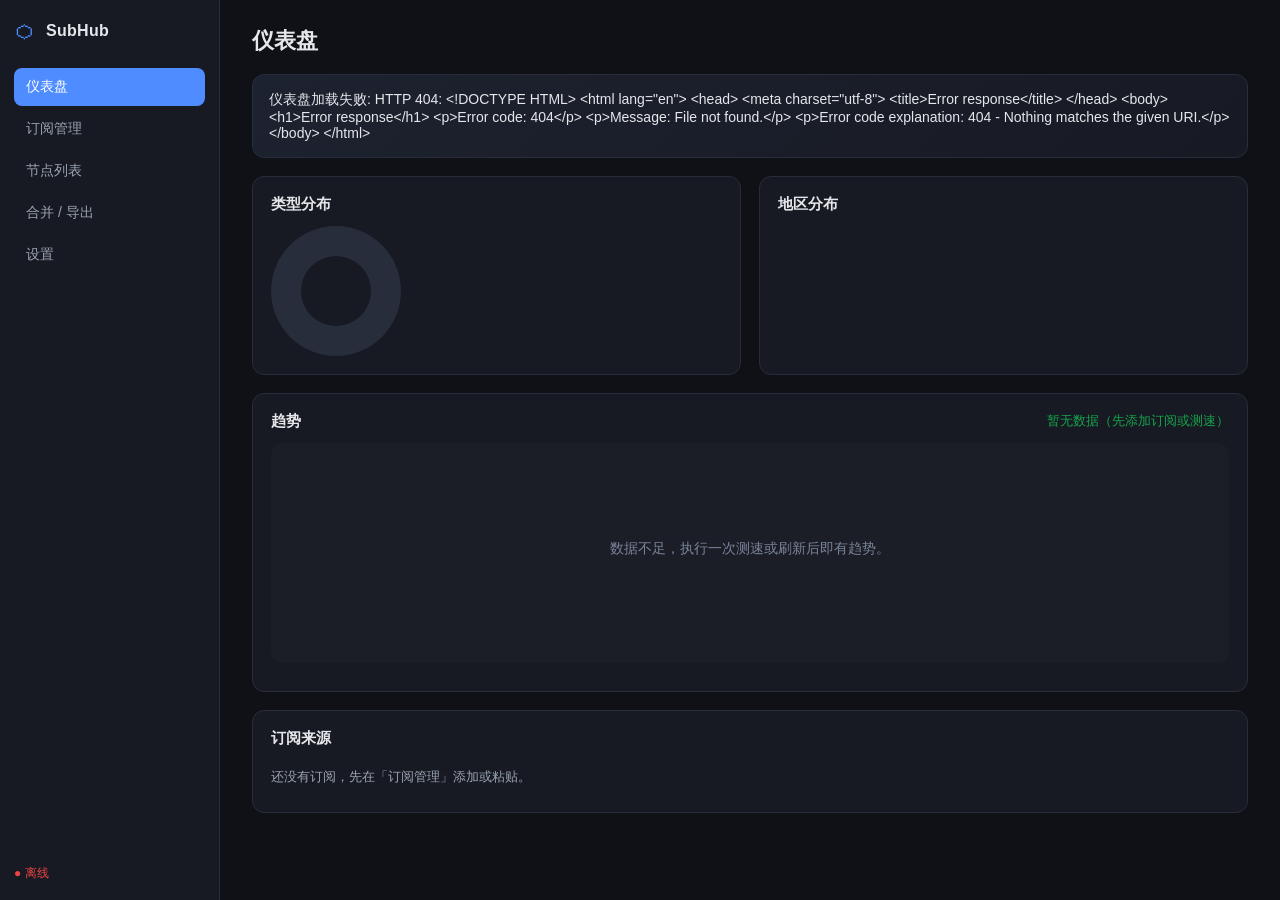
==== webui/index.html @ 2d985377 "P11: 地区识别增强 + 测速 SSE 进度 + 405 修复；清理冗余文件并更新文档 - region() 4 级匹配(国旗/全名/机场码/2字母码+前缀变体)，真实库 OTHER 1122->7" ====
<!DOCTYPE html>
<html lang="zh-CN">
<head>
  <meta charset="UTF-8" />
  <meta name="viewport" content="width=device-width, initial-scale=1.0" />
  <title>SubHub</title>
  <link rel="stylesheet" href="style.css" />
</head>
<body>
  <div id="app">
    <aside class="sidebar">
      <div class="brand">
        <span class="logo">⬡</span>
        <span class="brand-name">SubHub</span>
      </div>
      <nav>
        <button class="nav-item active" data-view="dashboard">仪表盘</button>
        <button class="nav-item" data-view="subscriptions">订阅管理</button>
        <button class="nav-item" data-view="nodes">节点列表</button>
        <button class="nav-item" data-view="merge">合并 / 导出</button>
        <button class="nav-item" data-view="settings">设置</button>
      </nav>
      <div class="status" id="status">● 正在连接…</div>
    </aside>

    <main class="content">
      <!-- Global progress / hint banner (shown during long ops) -->
      <div id="progress" class="progress hidden" role="status" aria-live="polite">
        <span class="spinner"></span>
        <span id="progress-text">处理中…</span>
        <span class="bar"></span>
        <!-- 测速实时进度（仅测速时显示） -->
        <div id="progress-detail" class="progress-detail hidden">
          <div class="progress-track"><div id="progress-fill" class="progress-fill"></div></div>
          <div id="progress-current" class="progress-current"></div>
        </div>
      </div>

      <!-- Dashboard -->
      <section class="view active" id="view-dashboard">
        <h1>仪表盘</h1>
        <div class="cards" id="dash-cards"></div>
        <div class="grid2">
          <div class="panel">
            <h2>类型分布</h2>
            <div class="donut-wrap">
              <div class="donut" id="type-donut"></div>
              <div class="legend" id="type-legend"></div>
            </div>
          </div>
        <div class="panel">
          <h2>地区分布</h2>
          <div id="by-region" class="bars"></div>
        </div>
      </div>
      <div class="panel">
        <div class="panel-head">
          <h2>趋势</h2>
          <span class="result" id="trend-info"></span>
        </div>
        <svg id="trend-svg" class="trend-svg"></svg>
        <div class="trend-legend" id="trend-legend"></div>
      </div>
        <div class="panel">
          <h2>订阅来源</h2>
          <div id="sub-list" class="sub-list"></div>
        </div>
      </section>

      <!-- Subscriptions -->
      <section class="view" id="view-subscriptions">
        <h1>订阅管理</h1>
        <div class="panel">
          <h2>批量添加订阅</h2>
          <p class="hint">每行一个订阅链接，支持 clash / sing-box / v2ray / base64 格式。添加后会自动测速并进行健康度检测。</p>
          <textarea id="sub-urls" rows="6" placeholder="https://example.com/clash&#10;https://example.com/v2ray"></textarea>
          <div class="row">
            <button class="btn primary" id="btn-add">添加订阅</button>
            <span id="add-result" class="result"></span>
          </div>
        </div>
        <div class="panel">
          <h2>粘贴节点内容</h2>
          <p class="hint">直接粘贴节点 URI 或 clash / sing-box 文本（属于本地订阅，不会再次抓取）。可填写下方名称，便于在节点列表的「归属订阅」列区分来源；留空则自动命名为「本地导入 N」。</p>
          <input id="import-name" placeholder="订阅名称（可选，如「我的自建节点」；留空自动命名）" />
          <textarea id="raw-nodes" rows="6" placeholder="vmess://...&#10;ss://...&#10;proxies:"></textarea>
          <div class="row">
            <button class="btn" id="btn-import">导入</button>
            <span id="import-result" class="result"></span>
          </div>
        </div>
        <div class="panel">
          <h2>备份 / 恢复订阅列表</h2>
          <p class="hint">导出当前全部订阅（含每个订阅的节点与已测速结果）为 JSON 文件，可在本机或其他机器离线恢复或留档。导入按「来源链接」合并：已存在的远程订阅更新其节点，新的订阅追加；已测速数据一并保留，不会重新测速。</p>
          <div class="row">
            <button class="btn" id="btn-export-subs" type="button">导出订阅列表</button>
            <span id="export-subs-result" class="result"></span>
          </div>
          <div class="row">
            <input id="import-subs-file" type="file" accept=".json,application/json" style="flex:1; min-width:220px;" />
            <button class="btn" id="btn-import-subs" type="button">导入订阅列表</button>
            <span id="import-subs-result" class="result"></span>
          </div>
        </div>
        <div class="panel">
          <div class="panel-head">
            <h2>当前订阅</h2>
            <input id="sub-q" class="sub-search" placeholder="搜索名称 / 来源…" />
            <button class="btn" id="btn-refresh-all">全部刷新</button>
          </div>
          <div id="sub-list-manage" class="sub-cards"></div>
        </div>
      </section>

      <!-- Nodes -->
      <section class="view" id="view-nodes">
        <h1>节点列表</h1>
        <div class="row filters">
          <input id="f-q" placeholder="搜索名称…" />
          <select id="f-type"><option value="">全部类型</option></select>
          <input id="f-region" placeholder="地区 (如 HK/US/JP)" />
          <button class="btn" id="btn-refresh">刷新</button>
          <button class="btn" id="btn-sort-latency">按延迟排序</button>
          <button class="btn" id="btn-sort-score">按评分排序</button>
          <button class="btn" id="btn-sort-speed">按速度排序</button>
          <button class="btn" id="btn-group">按订阅分组</button>
          <label class="lbl" style="margin-left:8px">测速范围</label>
          <select id="test-mode">
            <option value="all">全部节点</option>
            <option value="untested">仅未测过</option>
            <option value="failed">仅测速失败</option>
          </select>
          <button class="btn" id="btn-speedtest">测速</button>
          <button class="btn" id="btn-geo">出口地区</button>
          <button class="btn" id="btn-unlock">解锁检测</button>
          <button class="btn danger" id="btn-cleanup">清理不可用</button>
          <span id="speedtest-result" class="result"></span>
          <span id="nodes-count" class="result"></span>
        </div>
        <div class="panel table-wrap">
          <table id="nodes-table">
            <thead>
              <tr><th>名称</th><th>归属订阅</th><th>类型</th><th>服务器</th><th>端口</th><th>地区</th><th>出口</th><th data-sort="latency">延迟</th><th data-sort="speed" title="速度（TCP 吞吐估算；配置测速引擎 SUBHUB_ENGINE_BIN 可得真实带宽）">速度</th><th>解锁</th><th>状态</th><th data-sort="score">评分</th><th>操作</th></tr>
            </thead>
            <tbody></tbody>
          </table>
        </div>
        <div class="row paginate">
          <button class="btn" id="pg-first" title="首页">«</button>
          <button class="btn" id="pg-prev">上一页</button>
          <span id="pg-info" class="result"></span>
          <button class="btn" id="pg-next">下一页</button>
          <button class="btn" id="pg-last" title="末页">»</button>
          <span class="spacer"></span>
          <label class="lbl">每页</label>
          <select id="pg-size">
            <option value="25">25</option>
            <option value="50" selected>50</option>
            <option value="100">100</option>
            <option value="200">200</option>
            <option value="500">500</option>
          </select>
        </div>
      </section>

      <!-- Merge / Export -->
      <section class="view" id="view-merge">
        <h1>合并 / 导出</h1>
        <div class="panel">
          <h2>转换算子 (Transform)</h2>
          <p class="hint">可选：在合并导出前对节点进行筛选 / 排序 / 重命名（sub-store 式算子管道）。</p>
          <div id="filters"></div>
          <button class="btn" id="btn-add-filter">+ 添加筛选</button>
          <div class="row" style="margin-top:14px">
            <label class="lbl">排序</label>
            <select id="op-sort-key">
              <option value="">不排序</option>
              <option value="name">名称</option>
              <option value="latency">延迟</option>
              <option value="type">类型</option>
            </select>
            <select id="op-sort-dir">
              <option value="false">升序</option>
              <option value="true">降序</option>
            </select>
          </div>
          <div class="row">
            <label class="lbl">重命名</label>
            <input id="op-rename-pat" placeholder="正则，如 .*HK-(.*)" />
            <input id="op-rename-rep" placeholder="替换为，如 HK-$1" />
          </div>
        </div>
        <div class="panel">
          <h2>合并并生成新订阅</h2>
          <p class="hint">将所有已导入节点去重合并，按算子处理后导出为标准订阅文本。</p>
          <div class="row">
            <select id="exp-format">
              <option value="clash-meta">clash-meta (YAML)</option>
              <option value="clash">clash (YAML)</option>
              <option value="v2ray">v2ray (JSON)</option>
              <option value="sing-box">sing-box (JSON)</option>
              <option value="surge">surge</option>
              <option value="base64">base64</option>
            </select>
            <button class="btn primary" id="btn-export">合并并导出</button>
          </div>
          <textarea id="export-out" rows="14" readonly placeholder="导出结果将显示在这里…"></textarea>
          <div class="row">
            <button class="btn" id="btn-copy">复制</button>
            <button class="btn" id="btn-download">下载</button>
            <span id="export-info" class="result"></span>
          </div>
        </div>
        <div class="panel">
          <h2>本地订阅地址（直接拉取）</h2>
          <p class="hint">把下面生成的地址填到 mihomo / clash / v2rayN / sing-box 的「订阅」里，即可直接拉取合并后的节点。地址已经包含了当前选择的<strong>格式</strong>与<strong>算子（筛选 / 排序 / 重命名）</strong>，并自动遵循「设置」页的全局 <strong>Top-N</strong>，相当于把「合并 / 导出」的结果变成了一个常驻网址。</p>
          <div class="row">
            <input id="sub-url" class="grow" readonly placeholder="点击右侧「生成地址」" />
            <button class="btn primary" id="btn-gen-url">生成地址</button>
            <button class="btn" id="btn-copy-url">复制</button>
          </div>
          <div class="row"><span id="sub-url-info" class="result"></span></div>
        </div>
      </section>

      <!-- Settings -->
      <section class="view" id="view-settings">
        <h1>设置</h1>
        <p class="hint">所有全局偏好集中在此（代理、刷新、测速引擎、自动移除、Top-N）。修改即时保存并持久化，无需重启。</p>
        <div class="panel">
          <h2>拉取代理</h2>
          <div class="row proxy-row">
            <label class="switch" title="总开关：关闭后添加与刷新订阅均不使用代理">
              <input type="checkbox" id="use-proxy" checked />
              <span class="slider"></span>
            </label>
            <span class="switch-label">使用代理拉取 / 刷新订阅</span>
            <span class="hint" style="margin:0">关闭后，已添加订阅的刷新也会直接连接（不使用代理）。</span>
          </div>
          <div class="row proxy-row">
            <input id="sub-proxy" class="grow" placeholder="拉取代理（可选）：http://127.0.0.1:7890 或 socks5://127.0.0.1:1080" />
            <button class="btn" id="btn-proxy-test" type="button" title="测试该代理能否拉取订阅">测试代理</button>
          </div>
          <p class="hint">代理地址由服务端统一记住（添加订阅时自动保存为默认，下次自动填充）。拉取被墙的订阅时填此项（例如本机 Sparkle / Clash 的 7890 端口），添加与后续刷新都会走该代理。</p>
        </div>
        <div class="panel">
          <h2>定时自动刷新</h2>
          <div class="row refresh-settings">
            <label class="lbl">定时自动刷新</label>
            <input id="auto-refresh-min" type="number" min="0" step="1" value="0" />
            <span class="unit">分钟</span>
            <span class="hint" style="margin:0">0 = 关闭；仅作用于远程订阅；增量更新（保留存活节点数据、仅测新节点、移除已删节点）</span>
            <button class="btn" id="btn-save-refresh" type="button">保存</button>
            <span id="refresh-save-result" class="result"></span>
          </div>
          <div class="row refresh-settings">
            <label class="lbl">节点健康定时重测</label>
            <input id="health-check-min" type="number" min="0" step="1" value="0" />
            <span class="unit">分钟</span>
            <span class="hint" style="margin:0">0 = 关闭；独立开关。定时重新探测每个节点的连通性/延迟（TCP 测通，受并发队列限制，不会瞬间高并发），自动移除连续不可用节点仍生效</span>
            <button class="btn" id="btn-save-health" type="button">保存</button>
            <span id="health-save-result" class="result"></span>
          </div>
        </div>
        <div class="panel">
          <h2>测速引擎</h2>
          <div class="row refresh-settings">
            <label class="lbl">测速引擎</label>
            <input id="engine-bin" type="text" placeholder="留空 = 不启用（仅基础 TCP 测速）" style="flex:1; min-width:300px;" />
            <button class="btn" id="btn-save-engine" type="button">保存</button>
            <span id="engine-save-result" class="result"></span>
            <span class="hint" style="margin:0">指向 mihomo / sing-box 可执行文件（如 verge-mihomo.exe），用于真实代理延迟与下载带宽；保存后下次测速即生效，并持久化。</span>
          </div>
        </div>
        <div class="panel">
          <h2>自动移除</h2>
          <div class="row refresh-settings">
            <label class="lbl">自动移除</label>
            <input id="remove-after" type="number" min="0" step="1" value="0" style="width:80px" />
            <span class="unit">次</span>
            <span class="hint" style="margin:0">连续测速不可用达到该次数后自动删除节点（0 = 关闭，不自动删除；建议 5）</span>
            <button class="btn" id="btn-save-remove" type="button">保存</button>
            <span id="remove-save-result" class="result"></span>
          </div>
        </div>
        <div class="panel">
          <h2>全局 Top-N（导出 / 网页订阅统一控制）</h2>
          <div class="row refresh-settings">
            <label class="switch" title="仅导出 / 订阅评分最高的 N 个节点">
              <input type="checkbox" id="topn-on" />
              <span class="slider"></span>
            </label>
            <span class="switch-label">只保留评分最高的</span>
            <input id="topn" type="number" min="1" step="1" value="50" style="width:80px" />
            <span class="unit">个节点</span>
            <span id="topn-save-result" class="result"></span>
            <span class="hint" style="margin:0">按延迟 / 带宽 / 解锁综合打分，取前 N 个。在此统一设置后，「合并并导出」与「本地订阅地址（/sub）」都遵循此值（关闭 = 全部节点）。订阅 URL 上带 top_n 可临时覆盖。</span>
          </div>
        </div>
      </section>
    </main>
  </div>
  <script src="app.js"></script>
</body>
</html>
---- webui/style.css ----
:root {
  --bg: #0f1117;
  --panel: #171a23;
  --panel-2: #1d2230;
  --border: #272d3a;
  --text: #e5e7eb;
  --muted: #9aa3b2;
  --accent: #4f8cff;
  --accent-2: #16a34a;
  --warn: #d97706;
  --danger: #ef4444;
}

* { box-sizing: border-box; }
html, body { margin: 0; height: 100%; }
body {
  background: var(--bg);
  color: var(--text);
  font-family: -apple-system, "Segoe UI", Roboto, "PingFang SC", "Microsoft YaHei", sans-serif;
  font-size: 14px;
}

#app { display: flex; min-height: 100vh; }

/* sidebar */
.sidebar {
  width: 220px;
  background: var(--panel);
  border-right: 1px solid var(--border);
  display: flex;
  flex-direction: column;
  padding: 18px 14px;
}
.brand { display: flex; align-items: center; gap: 10px; margin-bottom: 24px; }
.logo { font-size: 22px; color: var(--accent); }
.brand-name { font-weight: 700; font-size: 16px; letter-spacing: .3px; }
nav { display: flex; flex-direction: column; gap: 4px; flex: 1; }
.nav-item {
  text-align: left; background: none; border: none; color: var(--muted);
  padding: 10px 12px; border-radius: 8px; cursor: pointer; font-size: 14px;
}
.nav-item:hover { background: var(--panel-2); color: var(--text); }
.nav-item.active { background: var(--accent); color: #fff; }
.status { margin-top: 12px; font-size: 12px; color: var(--muted); }

/* content */
.content { flex: 1; padding: 26px 32px; overflow: auto; }
h1 { font-size: 22px; margin: 0 0 18px; }
h2 { font-size: 15px; margin: 0 0 12px; color: var(--text); }
.hint { color: var(--muted); margin: 0 0 10px; font-size: 12.5px; }

.view { display: none; }
.view.active { display: block; }

.panel {
  background: var(--panel);
  border: 1px solid var(--border);
  border-radius: 12px;
  padding: 18px;
  margin-bottom: 18px;
}

/* cards */
.cards { display: grid; grid-template-columns: repeat(auto-fit, minmax(160px, 1fr)); gap: 14px; margin-bottom: 18px; }
.card {
  background: linear-gradient(135deg, var(--panel-2), var(--panel));
  border: 1px solid var(--border); border-radius: 12px; padding: 16px;
}
.card .num { font-size: 28px; font-weight: 700; color: var(--accent); }
.card .label { color: var(--muted); font-size: 12.5px; margin-top: 4px; }

.grid2 { display: grid; grid-template-columns: 1fr 1fr; gap: 18px; }

/* bars */
.bars { display: flex; flex-direction: column; gap: 8px; }
.bar-row { display: grid; grid-template-columns: 70px 1fr 40px; align-items: center; gap: 8px; }
.bar-label { color: var(--muted); font-size: 12px; }
.bar-track { background: var(--panel-2); height: 14px; border-radius: 7px; overflow: hidden; }
.bar-fill { height: 100%; background: var(--accent); border-radius: 7px; }
.bar-val { font-size: 12px; text-align: right; color: var(--muted); }

/* inputs */
textarea, input, select {
  width: 100%; background: var(--panel-2); border: 1px solid var(--border);
  color: var(--text); border-radius: 8px; padding: 10px; font-size: 13px;
  font-family: inherit; resize: vertical;
}
textarea { font-family: ui-monospace, "Cascadia Code", monospace; }
.row { display: flex; gap: 10px; align-items: center; margin-top: 10px; flex-wrap: wrap; }
.grow { flex: 1 1 auto; width: 100%; }
.filters { margin-bottom: 18px; }
.filters input, .filters select { width: auto; flex: 1; min-width: 120px; }

/* pagination bar (node list) */
.paginate { margin-top: 16px; }
.paginate .spacer { flex: 1 1 auto; }
.paginate select { width: auto; min-width: 70px; flex: 0 0 auto; }
.btn {
  background: var(--panel-2); border: 1px solid var(--border); color: var(--text);
  padding: 9px 16px; border-radius: 8px; cursor: pointer; font-size: 13px;
}
.btn:hover { border-color: var(--accent); }
.btn.primary { background: var(--accent); border-color: var(--accent); color: #fff; }
.result { color: var(--accent-2); font-size: 12.5px; }

/* table */
.table-wrap { padding: 0; overflow: auto; }
table { width: 100%; border-collapse: collapse; }
th, td { text-align: left; padding: 11px 14px; border-bottom: 1px solid var(--border); font-size: 13px; }
th { color: var(--muted); font-weight: 600; background: var(--panel-2); position: sticky; top: 0; }
tbody tr:hover { background: var(--panel-2); }
td .tag { background: var(--panel-2); border: 1px solid var(--border); border-radius: 6px; padding: 2px 8px; font-size: 11px; }
.sub-cell { color: var(--muted); max-width: 180px; overflow: hidden; text-overflow: ellipsis; white-space: nowrap; }
.group-row td { background: var(--panel-2); color: var(--accent); font-weight: 600; font-size: 12px; letter-spacing: .3px; border-bottom: 1px solid var(--border); }
.btn.active { background: var(--accent); color: #fff; border-color: var(--accent); }

/* speedtest indicators */
.lat-good { color: var(--accent-2); font-weight: 600; }
.lat-ok { color: var(--warn); font-weight: 600; }
.lat-bad { color: var(--danger); font-weight: 600; }
.lat-unknown { color: var(--muted); }
.dot { display: inline-block; width: 8px; height: 8px; border-radius: 50%; background: var(--muted); margin-right: 6px; vertical-align: middle; }
.dot.up { background: var(--accent-2); box-shadow: 0 0 6px var(--accent-2); }
.dot.down { background: var(--danger); box-shadow: 0 0 6px var(--danger); }

/* dashboard donut + legend */
.donut-wrap { display: flex; gap: 18px; align-items: center; }
.donut {
  width: 130px; height: 130px; border-radius: 50%;
  background: var(--panel-2);
  position: relative; flex: 0 0 auto;
}
.donut::after {
  content: ""; position: absolute; inset: 30px; border-radius: 50%;
  background: var(--panel);
}
.legend { display: flex; flex-direction: column; gap: 6px; font-size: 12.5px; }
.legend-row { display: flex; align-items: center; gap: 8px; color: var(--muted); }
.legend-row b { color: var(--text); margin-left: auto; }
.dotc { width: 10px; height: 10px; border-radius: 3px; display: inline-block; }

/* subscription health cards (per-subscription health) */
.panel-head { display: flex; align-items: center; justify-content: space-between; margin-bottom: 12px; }
.panel-head h2 { margin: 0; }
.sub-cards { display: grid; grid-template-columns: repeat(auto-fill, minmax(260px, 1fr)); gap: 12px; }
.sub-card {
  background: var(--panel-2); border: 1px solid var(--border); border-radius: 12px; padding: 14px;
}
.sub-card-top { display: flex; align-items: center; gap: 8px; }
.sub-name { font-weight: 600; flex: 1; overflow: hidden; text-overflow: ellipsis; white-space: nowrap; }
.sub-card-meta { color: var(--muted); font-size: 11.5px; margin: 6px 0 10px; word-break: break-all; }
.sub-card-stats { display: flex; gap: 12px; flex-wrap: wrap; }
.sub-card-stats > div { display: flex; flex-direction: column; }
.sub-card-stats b { font-size: 16px; }
.sub-card-stats span { color: var(--muted); font-size: 11px; }
.sub-card-stats b.up { color: var(--accent-2); }
.sub-card-foot { display: flex; gap: 14px; color: var(--muted); font-size: 11.5px; margin-top: 10px; }
.sub-err { color: var(--danger); font-size: 11.5px; margin-top: 8px; word-break: break-all; }
.sub-card-actions { display: flex; gap: 8px; margin-top: 12px; }
.sub-card-actions .btn { flex: 1; padding: 7px 10px; }

/* subscription quick-search box (panel head) */
.sub-search {
  flex: 1 1 auto; min-width: 140px; max-width: 320px;
  background: var(--panel); border: 1px solid var(--border); color: var(--text);
  border-radius: 8px; padding: 6px 10px; font-size: 13px;
}
.sub-search::placeholder { color: var(--muted); }

/* per-subscription traffic usage (clash info block / Subscription-Userinfo) */
.sub-usage { margin: 8px 0 2px; }
.usage-bar-wrap {
  position: relative; height: 14px;
  background: rgba(255,255,255,0.06); border-radius: 7px; overflow: hidden;
}
.usage-bar { height: 100%; border-radius: 7px; transition: width .3s ease; }
.ub-good { background: var(--accent-2); }
.ub-mid  { background: var(--warn); }
.ub-bad  { background: var(--danger); }
.usage-meta {
  display: flex; justify-content: space-between; gap: 10px;
  color: var(--muted); font-size: 11.5px; margin-top: 4px;
  font-variant-numeric: tabular-nums;
}
.usage-meta .usage-expire { color: var(--text); }

/* per-subscription health-degree bar */
.health-bar-wrap {
  position: relative; margin: 10px 0 2px; height: 18px;
  background: rgba(255,255,255,0.06); border-radius: 9px; overflow: hidden;
}
.health-bar { height: 100%; border-radius: 9px; transition: width .3s ease; }
.hp-good { background: var(--accent-2); }
.hp-mid  { background: var(--warn); }
.hp-bad  { background: var(--danger); }
.hp-unknown { background: #475063; }
.health-pct {
  position: absolute; right: 8px; top: 0; line-height: 18px;
  font-size: 11px; color: #e8edf7; font-variant-numeric: tabular-nums;
}

/* auto-refresh settings row (subscriptions view) */
.refresh-settings .unit { color: var(--muted); font-size: 12px; white-space: nowrap; }
.refresh-settings #auto-refresh-min { width: 72px; flex: 0 0 auto; }

.badge { font-size: 11px; padding: 2px 8px; border-radius: 999px; background: var(--panel); border: 1px solid var(--border); color: var(--muted); }
.badge.st-healthy { color: var(--accent-2); border-color: var(--accent-2); }
.badge.st-degraded { color: var(--warn); border-color: var(--warn); }
.badge.st-down { color: var(--danger); border-color: var(--danger); }
.badge.st-error { color: var(--danger); border-color: var(--danger); background: rgba(239,68,68,.12); }
.badge.st-empty { color: var(--muted); }
.badge.st-pending { color: var(--muted); }
.badge.st-disabled { color: var(--muted); }

.empty { color: var(--muted); font-size: 13px; padding: 8px 0; }

/* status dots (subscriptions) */
.dot.st-healthy { background: var(--accent-2); box-shadow: 0 0 6px var(--accent-2); }
.dot.st-degraded { background: var(--warn); box-shadow: 0 0 6px var(--warn); }
.dot.st-down { background: var(--danger); box-shadow: 0 0 6px var(--danger); }
.dot.st-error { background: var(--danger); box-shadow: 0 0 6px var(--danger); }
.dot.st-empty { background: var(--muted); }
.dot.st-pending { background: var(--muted); }
.dot.st-disabled { background: #475569; }

/* operator controls */
.lbl { color: var(--muted); font-size: 13px; min-width: 42px; }
.filter-row { display: flex; gap: 8px; margin-bottom: 8px; align-items: center; }
.filter-row select, .filter-row input { width: auto; flex: 1; min-width: 90px; }
.f-del { padding: 6px 12px; flex: 0 0 auto; }

/* streaming-unlock cell */
.unlock-cell { font-size: 12px; color: var(--accent-2); letter-spacing: .2px; font-variant-numeric: tabular-nums; }
.unlock-cell:empty { color: var(--muted); }

/* danger button (cleanup) */
.btn.danger { background: rgba(195,58,47,.14); color: var(--danger); border-color: rgba(195,58,47,.4); }
.btn.danger:hover { background: rgba(195,58,47,.24); }
.row-actions { width: 44px; text-align: center; }
.btn-del-node {
  background: transparent; border: 1px solid var(--border); color: var(--muted);
  width: 26px; height: 26px; line-height: 1; border-radius: 6px; cursor: pointer;
  font-size: 13px; padding: 0; transition: all .12s ease;
}
.btn-del-node:hover { background: rgba(195,58,47,.16); color: var(--danger); border-color: rgba(195,58,47,.5); }
.btn-del-node:disabled { opacity: .4; cursor: default; }

/* sortable column headers + active sort indicators */
#nodes-table th[data-sort] { cursor: pointer; user-select: none; }
#nodes-table th[data-sort]:hover { color: var(--text); }
#nodes-table th.sorted { color: var(--accent); }
#nodes-table th.sorted::after { content: " ▲"; font-size: 10px; margin-left: 2px; }
#nodes-table th.sorted.desc::after { content: " ▼"; }

/* trend chart (vector / SVG, responsive — never stretches on resize) */
.trend-svg { display: block; width: 100%; height: 220px; background: rgba(255,255,255,.02); border-radius: 12px; }
.trend-legend { display: flex; gap: 18px; flex-wrap: wrap; margin-top: 10px; font-size: 12px; color: var(--muted); }
.trend-legend .lg-item { display: inline-flex; align-items: center; gap: 6px; }
.trend-legend i { width: 12px; height: 4px; border-radius: 2px; display: inline-block; }

/* proxy row (batch add) */
.proxy-row { align-items: center; }
.proxy-row .grow { min-width: 200px; }

/* master proxy switch (use-proxy toggle) */
.switch { position: relative; display: inline-block; width: 42px; height: 22px; flex: 0 0 auto; cursor: pointer; }
.switch input { opacity: 0; width: 0; height: 0; }
.switch .slider { position: absolute; inset: 0; background: var(--panel-2); border: 1px solid var(--border); border-radius: 999px; transition: .18s; }
.switch .slider::before { content: ""; position: absolute; height: 16px; width: 16px; left: 2px; top: 2px; background: var(--muted); border-radius: 50%; transition: .18s; }
.switch input:checked + .slider { background: var(--accent); border-color: var(--accent); }
.switch input:checked + .slider::before { transform: translateX(20px); background: #fff; }
.switch-label { color: var(--text); font-size: 13px; white-space: nowrap; }

/* global progress / hint banner */
.progress {
  display: flex; align-items: center; gap: 12px;
  padding: 11px 16px; margin-bottom: 14px;
  background: linear-gradient(90deg, rgba(79,140,255,.14), rgba(79,140,255,.06));
  border: 1px solid rgba(79,140,255,.4); border-radius: 12px;
  color: var(--text); font-size: 14px;
}
.progress.hidden { display: none; }
.progress #progress-text { font-weight: 600; letter-spacing: .2px; }
.progress .bar {
  flex: 1; height: 8px; min-width: 80px; border-radius: 99px;
  background: rgba(255,255,255,.10); overflow: hidden;
}
.progress .bar::after {
  content: ""; display: block; height: 100%; width: 42%; border-radius: 99px;
  background: linear-gradient(90deg, var(--accent), #7eb0ff);
  animation: prog 1.15s ease-in-out infinite;
}
@keyframes prog { 0% { margin-left: -42%; } 100% { margin-left: 100%; } }
.spinner {
  width: 18px; height: 18px; flex: 0 0 auto;
  border: 3px solid rgba(126,176,255,.35); border-top-color: var(--accent);
  border-radius: 50%; animation: spin .8s linear infinite;
}
@keyframes spin { to { transform: rotate(360deg); } }

/* 测速实时进度条（确定性，随完成数增长） */
.progress-detail { flex-basis: 100%; margin-top: 8px; }
.progress-detail.hidden { display: none; }
.progress-track {
  height: 10px; border-radius: 99px; background: rgba(255,255,255,.12);
  overflow: hidden;
}
.progress-fill {
  height: 100%; width: 0%; border-radius: 99px;
  background: linear-gradient(90deg, var(--accent), #7eb0ff);
  transition: width .15s ease-out;
}
.progress-current {
  margin-top: 6px; font-size: 12.5px; color: var(--muted);
  font-variant-numeric: tabular-nums; white-space: nowrap; overflow: hidden;
  text-overflow: ellipsis;
}
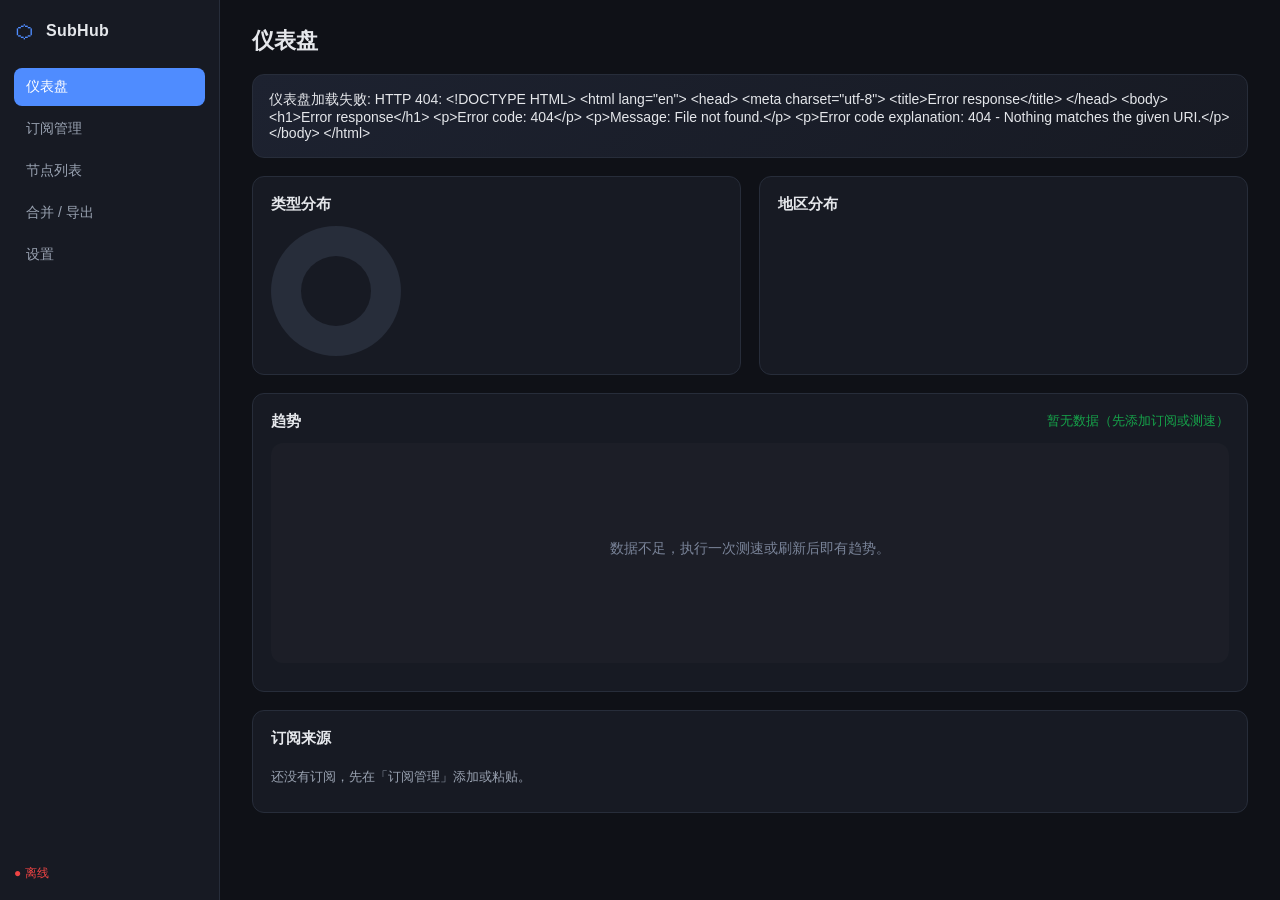
==== commit 502e6533: "feat: 导出质量筛选（带宽下限/延迟上限）+ 进度条悬浮常驻 P12: - Transform 新增 min_bandwidth_bps / max_latency_ms，导出时排除带宽低于下限或" ====
--- a/webui/index.html
+++ b/webui/index.html
@@ -189,6 +189,13 @@
             <input id="op-rename-pat" placeholder="正则，如 .*HK-(.*)" />
             <input id="op-rename-rep" placeholder="替换为，如 HK-$1" />
           </div>
+          <div class="row">
+            <label class="lbl">最小带宽</label>
+            <input id="op-min-bw" type="number" min="0" step="0.1" placeholder="MB/s，如 5" style="width:120px" />
+            <label class="lbl">最大延迟</label>
+            <input id="op-max-lat" type="number" min="0" step="1" placeholder="ms，如 300" style="width:120px" />
+            <span class="hint" style="margin:0">导出 / 订阅时排除带宽低于下限、延迟高于上限的节点（未测速节点保留）</span>
+          </div>
         </div>
         <div class="panel">
           <h2>合并并生成新订阅</h2>
--- a/webui/style.css
+++ b/webui/style.css
@@ -271,13 +271,16 @@
 .switch input:checked + .slider::before { transform: translateX(20px); background: #fff; }
 .switch-label { color: var(--text); font-size: 13px; white-space: nowrap; }
 
-/* global progress / hint banner */
+/* global progress / hint banner（悬浮：滚动页面时始终固定在内容区顶部可见） */
 .progress {
+  position: sticky; top: 0; z-index: 50;
   display: flex; align-items: center; gap: 12px;
   padding: 11px 16px; margin-bottom: 14px;
-  background: linear-gradient(90deg, rgba(79,140,255,.14), rgba(79,140,255,.06));
-  border: 1px solid rgba(79,140,255,.4); border-radius: 12px;
+  background: linear-gradient(90deg, rgba(79,140,255,.18), rgba(79,140,255,.10));
+  border: 1px solid rgba(79,140,255,.5); border-radius: 12px;
   color: var(--text); font-size: 14px;
+  box-shadow: 0 8px 22px rgba(0,0,0,.45);
+  backdrop-filter: blur(2px);
 }
 .progress.hidden { display: none; }
 .progress #progress-text { font-weight: 600; letter-spacing: .2px; }
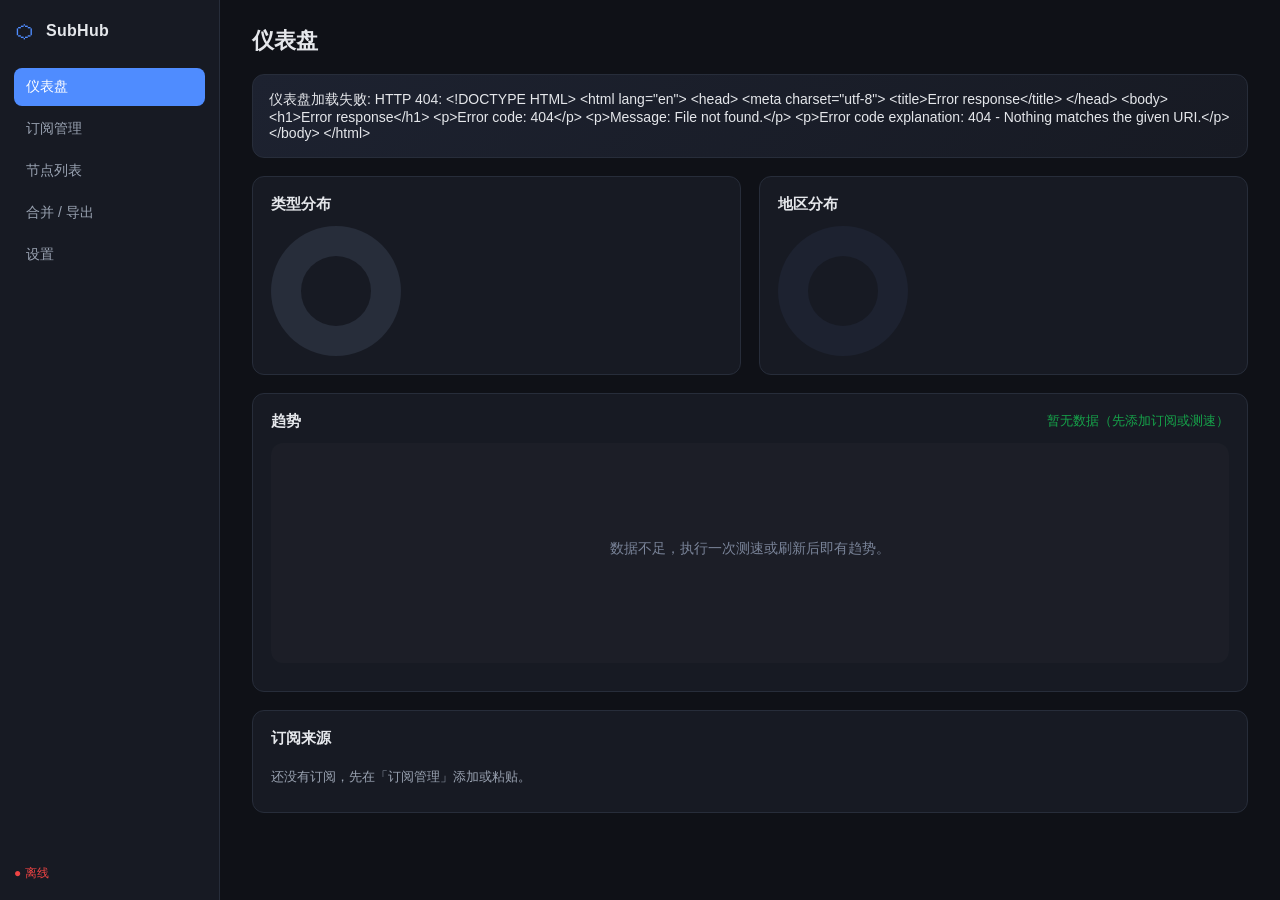
==== commit 3da6246d: "feat(P17/P18): 订阅重命名 + 仪表盘紧凑化与地区饼图 + Gist 上传前端收尾 P17: 订阅管理页新增重命名（PATCH /api/subscriptions/:id）；仪表盘当前" ====
--- a/webui/index.html
+++ b/webui/index.html
@@ -50,7 +50,10 @@
           </div>
         <div class="panel">
           <h2>地区分布</h2>
-          <div id="by-region" class="bars"></div>
+          <div class="donut-wrap">
+            <div class="donut" id="region-donut"></div>
+            <div class="legend" id="region-legend"></div>
+          </div>
         </div>
       </div>
       <div class="panel">
@@ -131,6 +134,7 @@
             <option value="failed">仅测速失败</option>
           </select>
           <button class="btn" id="btn-speedtest">测速</button>
+          <button class="btn" id="btn-speedtest-selected" title="先勾选节点前的复选框，再仅测这些选中的节点">测速选中</button>
           <button class="btn" id="btn-geo">出口地区</button>
           <button class="btn" id="btn-unlock">解锁检测</button>
           <button class="btn danger" id="btn-cleanup">清理不可用</button>
@@ -140,7 +144,7 @@
         <div class="panel table-wrap">
           <table id="nodes-table">
             <thead>
-              <tr><th>名称</th><th>归属订阅</th><th>类型</th><th>服务器</th><th>端口</th><th>地区</th><th>出口</th><th data-sort="latency">延迟</th><th data-sort="speed" title="速度（TCP 吞吐估算；配置测速引擎 SUBHUB_ENGINE_BIN 可得真实带宽）">速度</th><th>解锁</th><th>状态</th><th data-sort="score">评分</th><th>操作</th></tr>
+              <tr><th class="col-check"><input type="checkbox" id="check-all" title="全选本页节点" /></th><th>名称</th><th>归属订阅</th><th>类型</th><th>服务器</th><th>端口</th><th>地区</th><th>出口</th><th data-sort="latency">延迟</th><th data-sort="speed" title="速度（TCP 吞吐估算；配置测速引擎 SUBHUB_ENGINE_BIN 可得真实带宽）">速度</th><th>解锁</th><th>状态</th><th data-sort="score">评分</th><th>上次测速</th><th>操作</th></tr>
             </thead>
             <tbody></tbody>
           </table>
@@ -225,8 +229,14 @@
             <input id="sub-url" class="grow" readonly placeholder="点击右侧「生成地址」" />
             <button class="btn primary" id="btn-gen-url">生成地址</button>
             <button class="btn" id="btn-copy-url">复制</button>
+            <button class="btn" id="btn-gist-upload" title="上传当前订阅到 GitHub Gist，供远程设备拉取">上传到 Gist</button>
           </div>
           <div class="row"><span id="sub-url-info" class="result"></span></div>
+          <div class="row">
+            <input id="gist-url" class="grow" readonly placeholder="上传后显示远程拉取地址（GitHub Gist raw）" />
+            <button class="btn" id="btn-copy-gist">复制</button>
+            <span id="gist-result" class="result"></span>
+          </div>
         </div>
       </section>
 
@@ -304,6 +314,30 @@
             <span class="hint" style="margin:0">按延迟 / 带宽 / 解锁综合打分，取前 N 个。在此统一设置后，「合并并导出」与「本地订阅地址（/sub）」都遵循此值（关闭 = 全部节点）。订阅 URL 上带 top_n 可临时覆盖。</span>
           </div>
         </div>
+        <div class="panel">
+          <h2>外部访问（局域网 / 公网）</h2>
+          <div class="row refresh-settings">
+            <label class="lbl">外部地址</label>
+            <input id="external-host" type="text" placeholder="如 192.168.10.111（留空则用本机 IP）" style="flex:1; min-width:260px;" />
+            <button class="btn" id="btn-save-external" type="button">保存</button>
+            <span id="external-save-result" class="result"></span>
+            <span class="hint" style="margin:0">本机局域网 IP：<b id="lan-ip-hint">检测中…</b>。生成的订阅地址会用此外部地址，其他设备（同局域网 / 公网映射）即可直接拉取。服务器已监听 0.0.0.0，请确保防火墙放行 3005 端口。</span>
+          </div>
+        </div>
+        <div class="panel">
+          <h2>GitHub Gist 远程同步</h2>
+          <div class="row refresh-settings">
+            <label class="lbl">GitHub 账号</label>
+            <input id="github-user" type="text" placeholder="GitHub 用户名" style="flex:1; min-width:200px;" />
+          </div>
+          <div class="row refresh-settings">
+            <label class="lbl">Token</label>
+            <input id="github-token" type="password" placeholder="ghp_…（仅本地保存，不在接口回传）" style="flex:1; min-width:260px;" />
+            <button class="btn" id="btn-save-github" type="button">保存凭据</button>
+            <span id="github-save-result" class="result"></span>
+            <span class="hint" style="margin:0">需 <b>repo</b> 或 <b>gist</b> 权限的 personal access token。保存后用于「合并 / 导出」页的「上传到 Gist」。出于安全，token 不通过接口明文回传，仅显示是否已配置。</span>
+          </div>
+        </div>
       </section>
     </main>
   </div>
--- a/webui/style.css
+++ b/webui/style.css
@@ -159,6 +159,19 @@
 .sub-card-actions { display: flex; gap: 8px; margin-top: 12px; }
 .sub-card-actions .btn { flex: 1; padding: 7px 10px; }
 
+/* compact variant used by the dashboard "当前订阅" — denser, no foot/error rows */
+#sub-list { display: grid; grid-template-columns: repeat(auto-fill, minmax(240px, 1fr)); gap: 12px; }
+.sub-card.compact { padding: 11px 12px; }
+.sub-card.compact .sub-card-meta { margin: 5px 0 8px; }
+.sub-card.compact .sub-card-stats { gap: 10px; }
+.sub-card.compact .sub-card-stats b { font-size: 14px; }
+.sub-card.compact .health-bar-wrap { margin-top: 8px; }
+.sub-rename-input {
+  flex: 1; min-width: 0; font: inherit; font-weight: 600;
+  background: var(--panel); color: var(--text);
+  border: 1px solid var(--accent); border-radius: 6px; padding: 3px 6px;
+}
+
 /* subscription quick-search box (panel head) */
 .sub-search {
   flex: 1 1 auto; min-width: 140px; max-width: 320px;
@@ -236,7 +249,13 @@
 /* danger button (cleanup) */
 .btn.danger { background: rgba(195,58,47,.14); color: var(--danger); border-color: rgba(195,58,47,.4); }
 .btn.danger:hover { background: rgba(195,58,47,.24); }
-.row-actions { width: 44px; text-align: center; }
+.row-actions { width: 64px; text-align: center; white-space: nowrap; }
+.btn-copy-yaml {
+  background: transparent; border: 1px solid var(--border); color: var(--muted);
+  width: 26px; height: 26px; line-height: 1; border-radius: 6px; cursor: pointer;
+  font-size: 12px; padding: 0; margin-right: 4px; transition: all .12s ease;
+}
+.btn-copy-yaml:hover { background: rgba(79,140,255,.16); color: var(--accent); border-color: rgba(79,140,255,.5); }
 .btn-del-node {
   background: transparent; border: 1px solid var(--border); color: var(--muted);
   width: 26px; height: 26px; line-height: 1; border-radius: 6px; cursor: pointer;
@@ -244,6 +263,12 @@
 }
 .btn-del-node:hover { background: rgba(195,58,47,.16); color: var(--danger); border-color: rgba(195,58,47,.5); }
 .btn-del-node:disabled { opacity: .4; cursor: default; }
+
+/* 节点多选复选框列 + 上次测速列 */
+#nodes-table .col-check { width: 36px; text-align: center; padding-left: 0; padding-right: 0; }
+#nodes-table td.col-check { text-align: center; }
+#nodes-table .col-check input { width: 15px; height: 15px; cursor: pointer; accent-color: var(--accent); }
+#nodes-table .lasttest-cell { white-space: nowrap; font-variant-numeric: tabular-nums; color: var(--muted); font-size: 12.5px; }
 
 /* sortable column headers + active sort indicators */
 #nodes-table th[data-sort] { cursor: pointer; user-select: none; }
@@ -271,17 +296,19 @@
 .switch input:checked + .slider::before { transform: translateX(20px); background: #fff; }
 .switch-label { color: var(--text); font-size: 13px; white-space: nowrap; }
 
-/* global progress / hint banner（悬浮：滚动页面时始终固定在内容区顶部可见） */
+/* global progress / hint banner（悬浮：脱离内容区滚动流，始终固定在视口顶部可见） */
 .progress {
-  position: sticky; top: 0; z-index: 50;
+  position: fixed; left: 0; right: 0; top: 0; z-index: 100;
   display: flex; align-items: center; gap: 12px;
-  padding: 11px 16px; margin-bottom: 14px;
+  padding: 11px 16px;
   background: linear-gradient(90deg, rgba(79,140,255,.18), rgba(79,140,255,.10));
-  border: 1px solid rgba(79,140,255,.5); border-radius: 12px;
+  border-bottom: 1px solid rgba(79,140,255,.5);
   color: var(--text); font-size: 14px;
   box-shadow: 0 8px 22px rgba(0,0,0,.45);
   backdrop-filter: blur(2px);
 }
+/* 悬浮条出现时，给内容区顶部留出避让空间，避免遮挡首行内容 */
+body.has-progress .content { padding-top: 56px; }
 .progress.hidden { display: none; }
 .progress #progress-text { font-weight: 600; letter-spacing: .2px; }
 .progress .bar {
@@ -294,6 +321,9 @@
   animation: prog 1.15s ease-in-out infinite;
 }
 @keyframes prog { 0% { margin-left: -42%; } 100% { margin-left: 100%; } }
+/* 测速时 #progress-detail 展开、确定性进度条已可见，隐藏横幅里这个左右滑动的
+   “不确定进度条”动画，避免被误认为“进度来回跳” */
+.progress:has(#progress-detail:not(.hidden)) .bar { display: none; }
 .spinner {
   width: 18px; height: 18px; flex: 0 0 auto;
   border: 3px solid rgba(126,176,255,.35); border-top-color: var(--accent);
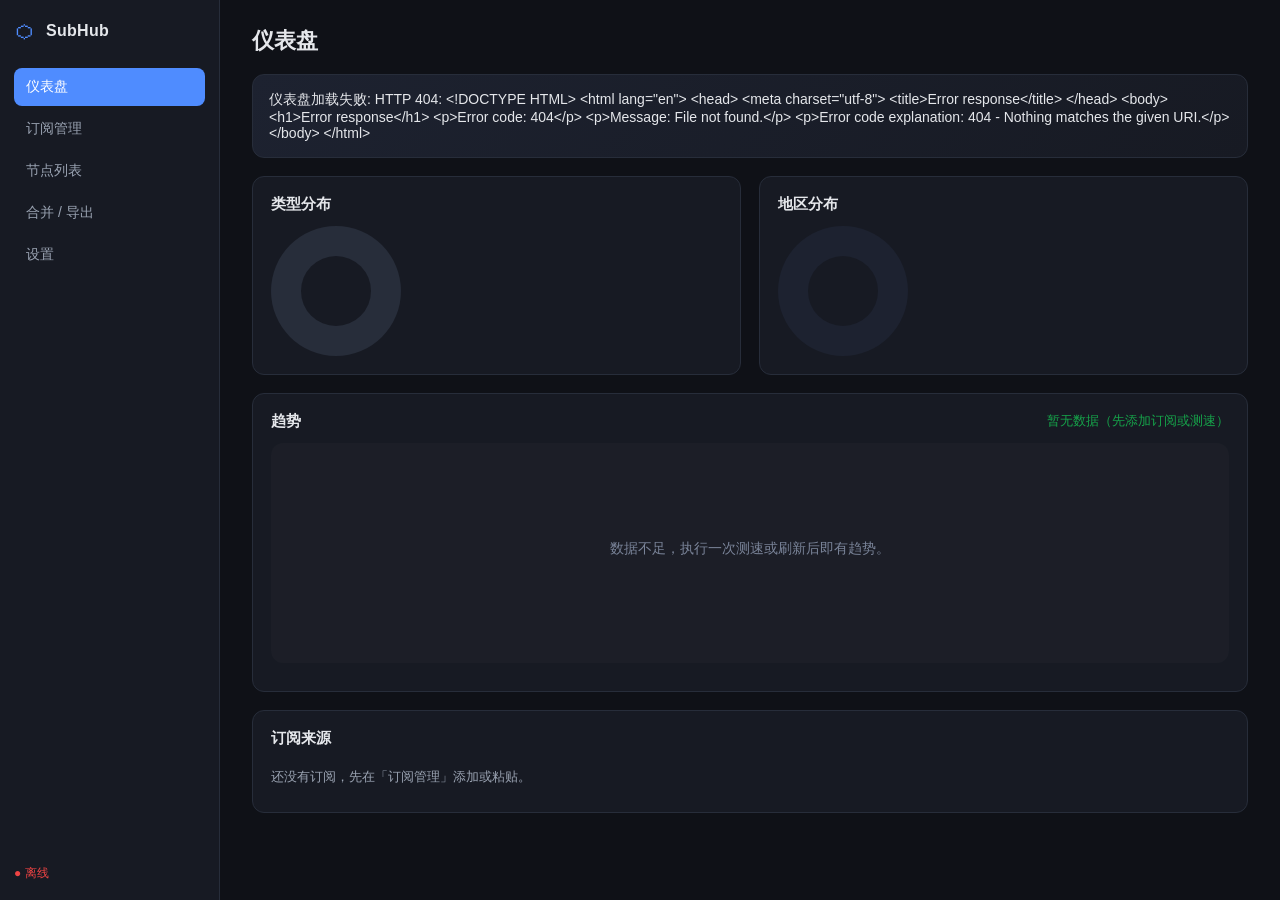
==== commit 3f7b143a: "feat(P20): 自动清理无可用订阅 + 配置备份导出导入 - 新增「无可用天数」设置（remove_sub_after_days），连续 N 天无任何可用节点的订阅自动删除 - Subscrip" ====
--- a/webui/index.html
+++ b/webui/index.html
@@ -338,6 +338,32 @@
             <span class="hint" style="margin:0">需 <b>repo</b> 或 <b>gist</b> 权限的 personal access token。保存后用于「合并 / 导出」页的「上传到 Gist」。出于安全，token 不通过接口明文回传，仅显示是否已配置。</span>
           </div>
         </div>
+        <div class="panel">
+          <h2>自动清理无可用订阅</h2>
+          <div class="row refresh-settings">
+            <label class="lbl">无可用天数</label>
+            <input id="remove-sub-days" type="number" min="0" step="1" value="0" style="width:80px" />
+            <span class="unit">天</span>
+            <span class="hint" style="margin:0">连续多少天「没有任何可用节点」则自动删除该订阅（0 = 关闭，建议 30）。定时刷新与节点重测运行时会自动清理，也可手动立即清理</span>
+            <button class="btn" id="btn-save-remove-sub" type="button">保存</button>
+            <span id="remove-sub-save-result" class="result"></span>
+          </div>
+          <div class="row refresh-settings">
+            <button class="btn" id="btn-prune-now" type="button">立即清理</button>
+            <span id="prune-result" class="result"></span>
+            <span class="hint" style="margin:0">立即删除当前所有「连续无可用节点已达阈值天数」的订阅</span>
+          </div>
+        </div>
+        <div class="panel">
+          <h2>配置备份（导出 / 导入）</h2>
+          <div class="row refresh-settings">
+            <button class="btn" id="btn-export-config" type="button">导出配置</button>
+            <button class="btn" id="btn-import-config" type="button">导入配置</button>
+            <input id="config-file" type="file" accept="application/json,.json" style="display:none" />
+            <span id="config-result" class="result"></span>
+            <span class="hint" style="margin:0">导出当前全部设置（代理 / 刷新 / 引擎 / Top-N / 外部访问 / GitHub 账号等）为 JSON 文件，可在另一台机器导入恢复。出于安全，导出不含 GitHub token 明文。</span>
+          </div>
+        </div>
       </section>
     </main>
   </div>
--- a/webui/style.css
+++ b/webui/style.css
@@ -134,10 +134,22 @@
   content: ""; position: absolute; inset: 30px; border-radius: 50%;
   background: var(--panel);
 }
-.legend { display: flex; flex-direction: column; gap: 6px; font-size: 12.5px; }
-.legend-row { display: flex; align-items: center; gap: 8px; color: var(--muted); }
+.legend {
+  display: grid; grid-template-columns: repeat(auto-fill, minmax(86px, 1fr));
+  gap: 3px 14px; font-size: 12.5px; align-content: start; flex: 1 1 auto;
+}
+.legend-row { display: flex; align-items: center; gap: 6px; color: var(--muted); padding: 1px 4px; border-radius: 4px; }
+.legend-row.active { color: var(--text); background: rgba(255, 255, 255, 0.07); }
 .legend-row b { color: var(--text); margin-left: auto; }
-.dotc { width: 10px; height: 10px; border-radius: 3px; display: inline-block; }
+.dotc { width: 10px; height: 10px; border-radius: 3px; display: inline-block; flex: 0 0 auto; }
+
+/* donut hover tooltip (shows e.g. "US  1032  (37%)") */
+.donut-tip {
+  position: fixed; display: none; z-index: 9999; pointer-events: none;
+  background: #0b0f17; color: #e6eaf2; border: 1px solid var(--border);
+  padding: 4px 8px; border-radius: 6px; font-size: 12px; white-space: nowrap;
+  box-shadow: 0 4px 14px rgba(0, 0, 0, 0.4);
+}
 
 /* subscription health cards (per-subscription health) */
 .panel-head { display: flex; align-items: center; justify-content: space-between; margin-bottom: 12px; }
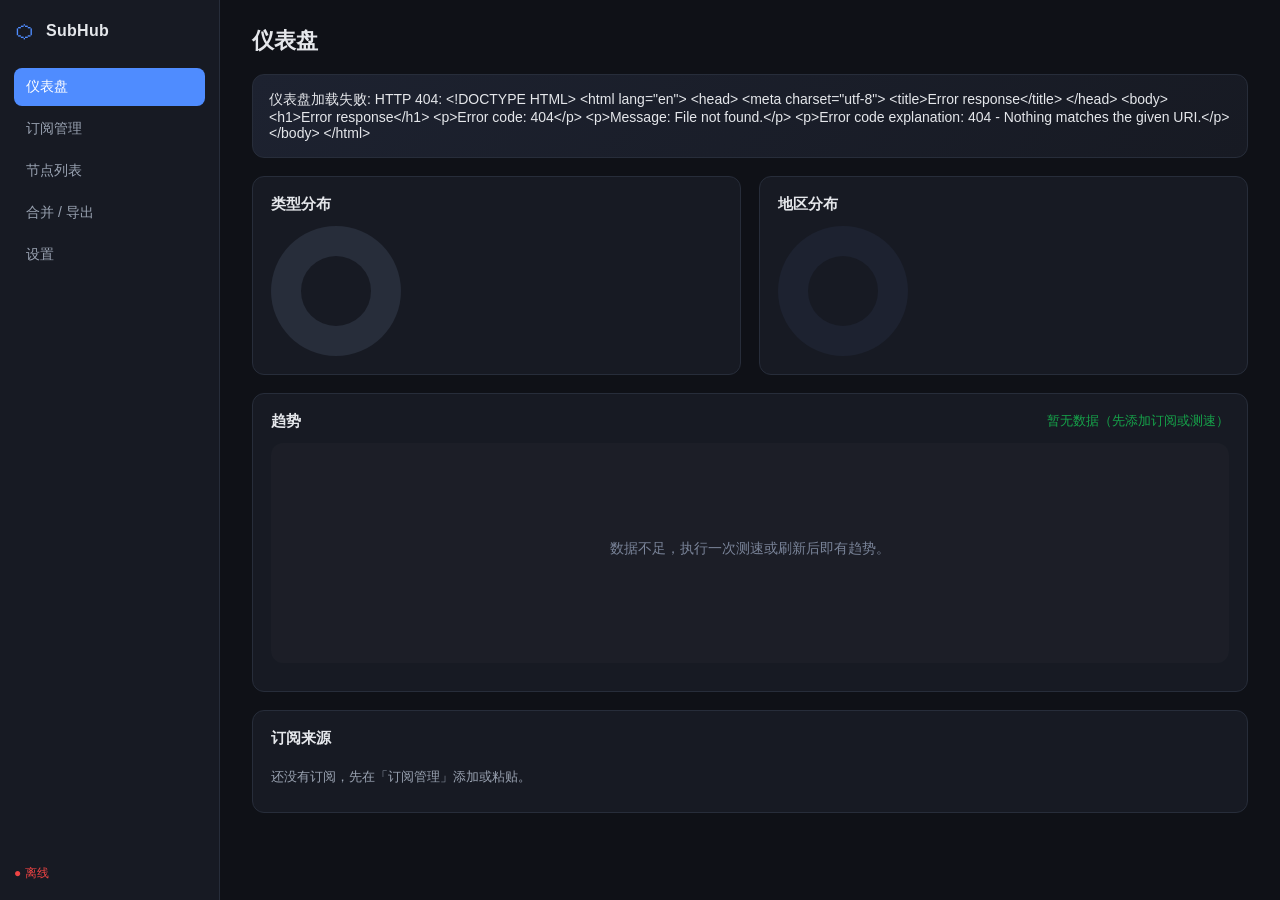
==== commit d5723c14: "fix(speedtest): https 代理按 TLS 测速 + 定时健康检查不再清空白库结果 - parse/export: https 解析为 Http+tls，导出补 tls 字段，443 " ====
--- a/webui/index.html
+++ b/webui/index.html
@@ -125,7 +125,7 @@
           <button class="btn" id="btn-refresh">刷新</button>
           <button class="btn" id="btn-sort-latency">按延迟排序</button>
           <button class="btn" id="btn-sort-score">按评分排序</button>
-          <button class="btn" id="btn-sort-speed">按速度排序</button>
+          <button class="btn" id="btn-sort-speed">按 HTTP 延迟排序</button>
           <button class="btn" id="btn-group">按订阅分组</button>
           <label class="lbl" style="margin-left:8px">测速范围</label>
           <select id="test-mode">
@@ -144,7 +144,7 @@
         <div class="panel table-wrap">
           <table id="nodes-table">
             <thead>
-              <tr><th class="col-check"><input type="checkbox" id="check-all" title="全选本页节点" /></th><th>名称</th><th>归属订阅</th><th>类型</th><th>服务器</th><th>端口</th><th>地区</th><th>出口</th><th data-sort="latency">延迟</th><th data-sort="speed" title="速度（TCP 吞吐估算；配置测速引擎 SUBHUB_ENGINE_BIN 可得真实带宽）">速度</th><th>解锁</th><th>状态</th><th data-sort="score">评分</th><th>上次测速</th><th>操作</th></tr>
+              <tr><th class="col-check"><input type="checkbox" id="check-all" title="全选本页节点" /></th><th>名称</th><th>归属订阅</th><th>类型</th><th>服务器</th><th>端口</th><th>地区</th><th>出口</th><th data-sort="tcplat">TCP延迟</th><th data-sort="httplat" title="经代理隧道访问 Google 204 的 HTTP 往返延迟（实测连通性依据）；未测出表示 204 不通 / 未实测">HTTP延迟</th><th>解锁</th><th>状态</th><th data-sort="score">评分</th><th>上次测速</th><th>操作</th></tr>
             </thead>
             <tbody></tbody>
           </table>
--- a/webui/style.css
+++ b/webui/style.css
@@ -122,6 +122,7 @@
 .dot { display: inline-block; width: 8px; height: 8px; border-radius: 50%; background: var(--muted); margin-right: 6px; vertical-align: middle; }
 .dot.up { background: var(--accent-2); box-shadow: 0 0 6px var(--accent-2); }
 .dot.down { background: var(--danger); box-shadow: 0 0 6px var(--danger); }
+.dot.warn { background: var(--warn); box-shadow: 0 0 6px var(--warn); }
 
 /* dashboard donut + legend */
 .donut-wrap { display: flex; gap: 18px; align-items: center; }
@@ -237,6 +238,15 @@
 .badge.st-pending { color: var(--muted); }
 .badge.st-disabled { color: var(--muted); }
 
+/* 带宽质量徽标：一眼区分「真带宽」与「假绿带宽」
+   实测 = bandwidth_measured=true，经测速引擎真实代理下载测得（可信）；
+   估算 = TCP 吞吐估算（未配/未启用引擎或未实测），不代表真实可用带宽；
+   回环 = 本地地址，测速无意义。 */
+.bw-tag { display: inline-block; font-size: 10.5px; line-height: 1; padding: 2px 7px; border-radius: 999px; border: 1px solid var(--border); margin-right: 5px; vertical-align: middle; font-weight: 600; }
+.bw-tag.real { color: var(--accent-2); border-color: var(--accent-2); background: rgba(16,185,129,.12); }
+.bw-tag.est  { color: var(--warn);    border-color: var(--warn);    background: rgba(245,158,11,.12); }
+.bw-tag.loopback { color: var(--muted); border-color: var(--border); background: var(--panel); }
+
 .empty { color: var(--muted); font-size: 13px; padding: 8px 0; }
 
 /* status dots (subscriptions) */
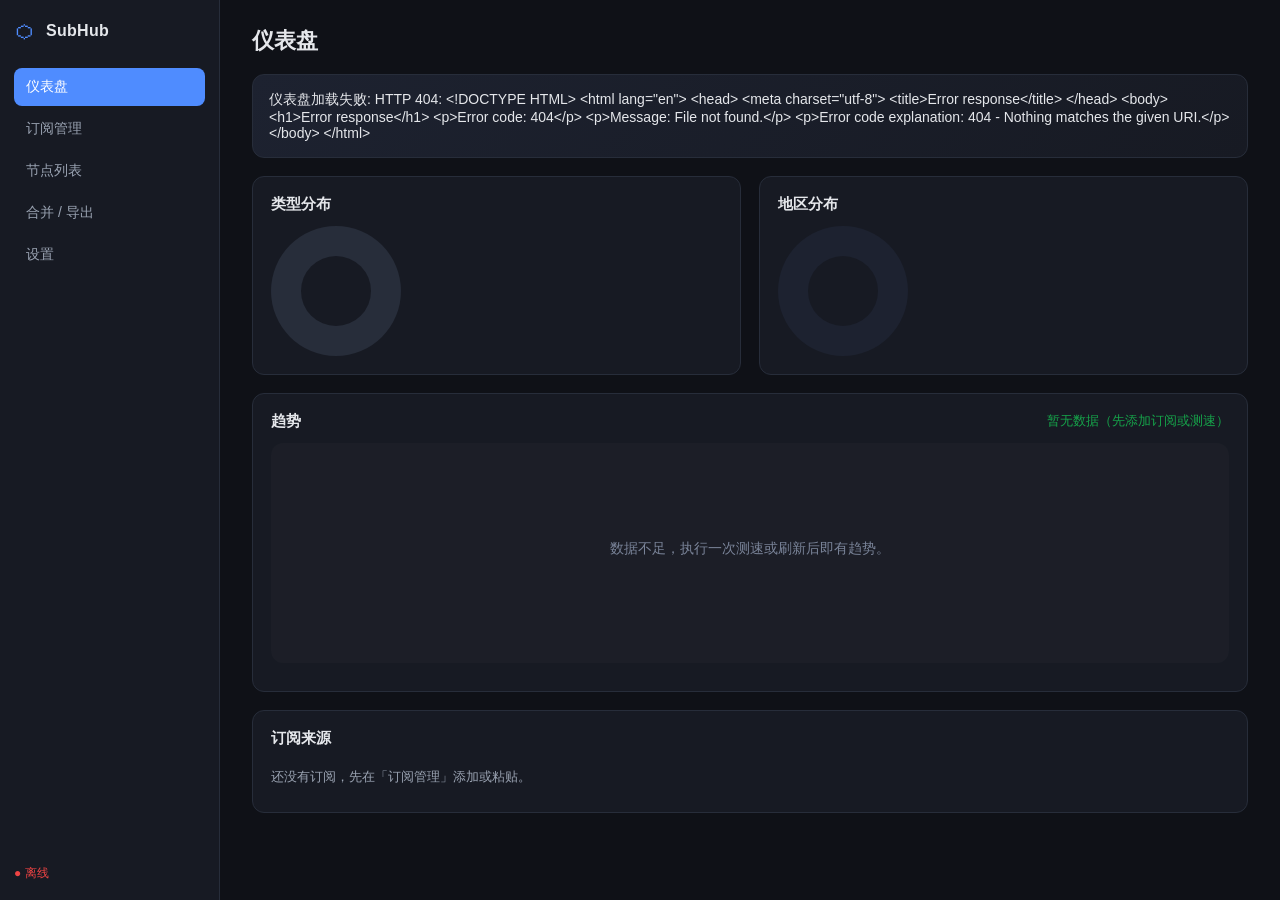
==== commit 802484b8: "fix: 刷新/增量/健康检查的数据保护与测速进度修复 - 刷新或重复添加解析 0 节点时保留旧节点并记录 last_error，避免清空订阅 - incremental_update 保留 tcp/" ====
--- a/webui/index.html
+++ b/webui/index.html
@@ -194,11 +194,9 @@
             <input id="op-rename-rep" placeholder="替换为，如 HK-$1" />
           </div>
           <div class="row">
-            <label class="lbl">最小带宽</label>
-            <input id="op-min-bw" type="number" min="0" step="0.1" placeholder="MB/s，如 5" style="width:120px" />
             <label class="lbl">最大延迟</label>
             <input id="op-max-lat" type="number" min="0" step="1" placeholder="ms，如 300" style="width:120px" />
-            <span class="hint" style="margin:0">导出 / 订阅时排除带宽低于下限、延迟高于上限的节点（未测速节点保留）</span>
+            <span class="hint" style="margin:0">导出 / 订阅时排除延迟高于上限的节点（未测速节点保留）。带宽下限仅对历史实测数据生效，当前测速不采集带宽。</span>
           </div>
         </div>
         <div class="panel">
@@ -286,7 +284,7 @@
             <input id="engine-bin" type="text" placeholder="留空 = 不启用（仅基础 TCP 测速）" style="flex:1; min-width:300px;" />
             <button class="btn" id="btn-save-engine" type="button">保存</button>
             <span id="engine-save-result" class="result"></span>
-            <span class="hint" style="margin:0">指向 mihomo / sing-box 可执行文件（如 verge-mihomo.exe），用于真实代理延迟与下载带宽；保存后下次测速即生效，并持久化。</span>
+            <span class="hint" style="margin:0">指向 mihomo / sing-box 可执行文件（如 verge-mihomo.exe），用于经代理访问 Google 204 的真实 HTTP 延迟、出口地区与解锁检测；当前版本不采集下载带宽。保存后下次测速即生效，并持久化。</span>
           </div>
         </div>
         <div class="panel">
@@ -311,7 +309,7 @@
             <input id="topn" type="number" min="1" step="1" value="50" style="width:80px" />
             <span class="unit">个节点</span>
             <span id="topn-save-result" class="result"></span>
-            <span class="hint" style="margin:0">按延迟 / 带宽 / 解锁综合打分，取前 N 个。在此统一设置后，「合并并导出」与「本地订阅地址（/sub）」都遵循此值（关闭 = 全部节点）。订阅 URL 上带 top_n 可临时覆盖。</span>
+            <span class="hint" style="margin:0">按延迟 / 可用性 / 解锁综合打分（历史实测带宽也计入），取前 N 个。在此统一设置后，「合并并导出」与「本地订阅地址（/sub）」都遵循此值（关闭 = 全部节点）。订阅 URL 上带 top_n 可临时覆盖（top_n=0 表示全部）。</span>
           </div>
         </div>
         <div class="panel">
